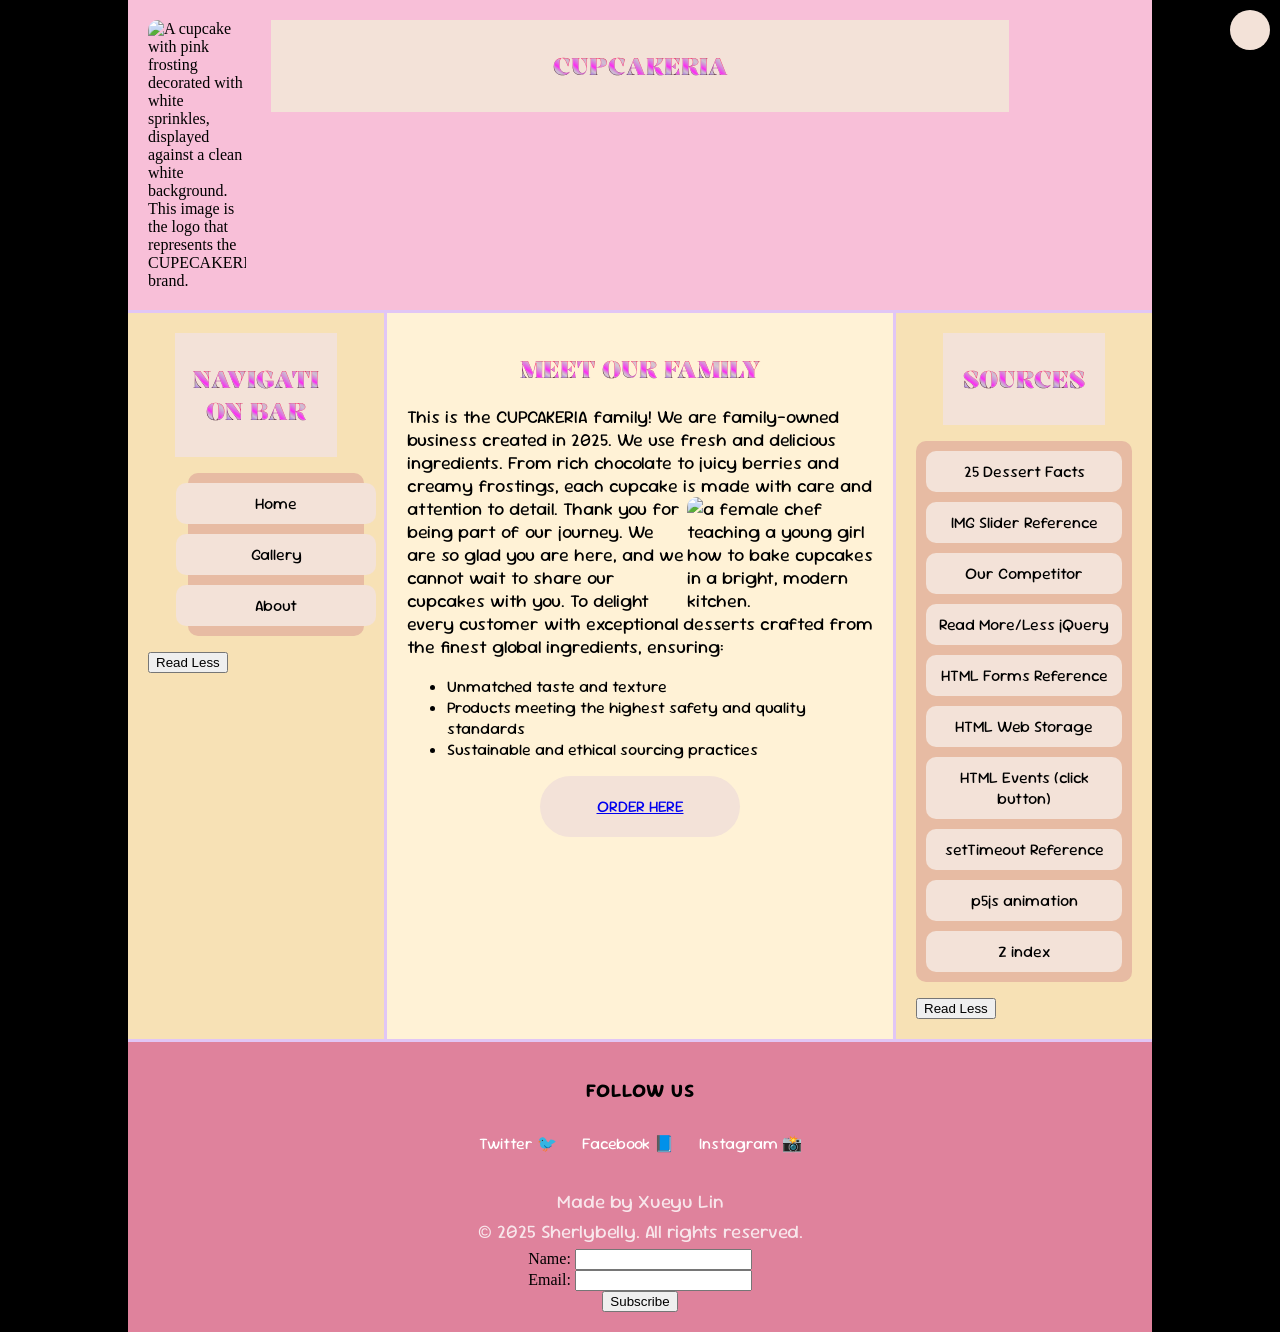
==== about.html @ 11bf0121 "Add files via upload" ====
<!DOCTYPE html>
<html>

<head>
    <meta charset="utf-8">
    <meta name="viewport" content="width=device-width, initial-scale=1">
    <title>Midterm</title>
    <link rel="stylesheet" href="styles.css">
    <link rel="preconnect" href="https://fonts.googleapis.com">
    <link rel="preconnect" href="https://fonts.gstatic.com" crossorigin>
    <link
        href="https://fonts.googleapis.com/css2?family=Kalnia+Glaze:wght@100..700&family=Sour+Gummy:ital,wght@0,100..900;1,100..900&display=swap"
        rel="stylesheet">
        <script src="https://ajax.googleapis.com/ajax/libs/jquery/3.7.1/jquery.min.js"></script>
</head>

<body>
    <a href="#main" class="skip-link"></a>

    <div class="wrapper">

        <header>
            <img src="IMAGES/02.jpg" alt="A cupcake with pink frosting decorated with white sprinkles, displayed against a clean white background. This image is the logo that represents the CUPECAKERIA brand.">
            <div class="titlecontainer">
                <h2>CUPCAKERIA</h2>
            </div>
        </header>

        <main id="main" tabindex="-1">
            <h2>MEET OUR FAMILY</h2>
            <P>
                This is the CUPCAKERIA family! We are family-owned business created in 2025. We use fresh and delicious
                ingredients. From rich chocolate to juicy berries and creamy frostings, each cupcake is made with care
                and attention to detail.

                <img src="IMAGES/10.jpg" alt="a female chef teaching a young girl how to bake cupcakes in a bright, modern kitchen.">
                Thank you for being part of our journey. We are so glad you are here, and we cannot wait to share our
                cupcakes with you.

                To delight every customer with exceptional desserts crafted from the finest global ingredients,
                ensuring:
            <ul>

                <li>
                    Unmatched taste and texture
                </li>

                <li>
                    Products meeting the highest safety and quality standards
                </li>
                <li>
                    Sustainable and ethical sourcing practices
                </li>

            </ul>




            <div class="buttonRelative">

                <a href="gallery.html">ORDER HERE </a>
            </div>


            </P>







        </main>

        <div class="buttonAbsolute">
            
        </div>


        <nav id="nav">
            <div class="titlecontainer">
                <h2>NAVIGATION BAR</h2>
            </div>
            <ul id="navList">
                <div class="container">
                    <div><a href="index.html">
                            <li>Home</li>
                        </a></div>
                    <div><a href="gallery.html">
                            <li>Gallery</li>
                        </a></div>
                    <div><a href="about.html">
                            <li>About</li>
                        </a></div>

                </div>


            </ul>
            <button id="navBtn" aria-expanded="false" aria-controls="navList">Read Less</button>
            <script type="text/javascript">
                $(document).ready(function () {





                    $("#navBtn").click(function () {
                        $("#nav li").toggle("slow", function () {
                            var expanded = $("#navBtn").attr("aria-expanded") === "true";
                            $("#navBtn").attr("aria-expanded", !expanded);
                            if ($("#nav li").is(":visible")) {
                                $("#navBtn").text("Read less");
                            } else {
                                $("#navBtn").text("Read more");
                            }
                        });
                    });
                });

            </script>
        </nav>

        <aside id="sources">

            <div class="titlecontainer">
                <h2>Sources</h2>
            </div>


            <ul id="sourcesList" class="container">
                <li><a href="https://ohmyfacts.com/food-beverage/25-facts-about-desserts/" target="_blank" rel="noopener noreferrer">25 Dessert
                        Facts</a></li>
                <li><a href="https://stackoverflow.com/questions/46264684/image-slider-keyframing-in-css"
                        target="_blank" rel="noopener noreferrer">IMG Slider Reference</a></li>
                <li><a href="https://www.sublimedesserts.com/about-us/" target="_blank" rel="noopener noreferrer">Our Competitor</a></li>
                <li><a href="https://drive.google.com/file/d/16o_cDTAcRc2VqIeyYCynu_ESHWCCpGCR/view?pli=1"
                        target="_blank" rel="noopener noreferrer">Read More/Less jQuery</a></li>
                <li><a href="https://www.w3schools.com/html/html_forms.asp" target="_blank" rel="noopener noreferrer">HTML Forms Reference</a>
                </li>
                <li><a href="https://www.w3schools.com/html/html5_webstorage.asp" target="_blank" rel="noopener noreferrer">HTML Web Storage</a>
                </li>
                <li><a href="https://www.w3schools.com/js/js_events.asp" target="_blank" rel="noopener noreferrer">HTML Events (click button)</a>
                </li>
                <li><a href="https://www.w3schoolsapp.com/jsref/met_win_settimeout.html" target="_blank" rel="noopener noreferrer">setTimeout
                        Reference</a></li>
                <li><a href="https://thecodingtrain.com/tracks/code-programming-with-p5-js/code/7-arrays/upload-editor"
                        target="_blank" rel="noopener noreferrer">p5js animation</a></li>
                <li><a href="https://p5js.org/reference/#/p5.Element/style" target="_blank" rel="noopener noreferrer">Z index</a></li>


            </ul>
            <button id="sourcesBtn" aria-expanded="false" aria-controls="sourcesList">Read Less</button>
            <script type="text/javascript">
                $(document).ready(function () {




                    $("#sourcesBtn").click(function () {
                        $("#sources li").toggle("slow", function () {
                            var expanded = $("#sourcesBtn").attr("aria-expanded") === "true";
                            $("#sourcesBtn").attr("aria-expanded", !expanded);
                            if ($("#sources li").is(":visible")) {
                                $("#sourcesBtn").text("Read less");
                            } else {
                                $("#sourcesBtn").text("Read more");
                            }
                        });
                    });
                });

            </script>
        </aside>


        <footer>

            <h2>Follow Us</h2>
            <ul class="followus">
                <li><a href="https://x.com/" target="_blank" rel="noopener noreferrer">Twitter 🐦</a></li>
                <li><a href="https://www.facebook.com/" target="_blank" rel="noopener noreferrer">Facebook 📘</a></li>
                <li><a href="https://www.instagram.com/" target="_blank" rel="noopener noreferrer">Instagram 📸</a></li>
            </ul>

            <p class="credit">Made by Xueyu Lin</p>
            <p class="copyright">&#169; 2025 Sherlybelly. All rights reserved.</p>
            <!DOCTYPE html>
            <html>

            <head>
                <title>Subscribe Button Example</title>
                <link rel="stylesheet" href="styles.css">
            </head>

            <body>

                <label for="fullname" class="sr-only">Name</label>
                Name: <input type="text" id="fullname"><br>
                <label for="email" class="sr-only">Email</label>
                Email: <input type="email" id="email"><br>
                <button id="btnRun">Subscribe</button>

                <span id="msg"></span>

    

                <script src="p5js/p5.js"></script>
        <script src="p5js/cursorSketch.js"></script>
        <script src="script.js"></script>
            </body>

            </html>

        </footer>


</body>

</html>
---- styles.css ----
/* border-box fix */
html {
  box-sizing: border-box;
}

*,
*:before,
*:after {
  box-sizing: inherit;
}

body {
  background-color: #E6CBFD;
  background-image: url("IMAGES/01.jpg");
  background-attachment: fixed;


 
  padding: 0;
  margin: 0;
  background-color: black;
}


h1,
h2,
h3,
h4,
h5 {
  text-transform: uppercase;


  font-family: "Kalnia Glaze", serif;
  font-optical-sizing: auto;
  font-weight: weight;
  font-style: normal;
  font-variation-settings:
    "wdth" 100;

}

p,
ul,
div.buttonRelative,
div.buttonAbsolute,
footer h2 {

  font-family: "Sour Gummy", sans-serif;
  font-optical-sizing: auto;
  font-weight: weight;
  font-style: normal;
  font-variation-settings:
    "wdth" 100;

}
 
p:hover, ul:hover,h2:hover{
transform: scale(1.05);}

.wrapper {

  background: rgb(255, 255, 255);
  width: 80%;
  margin: 0 auto;

  display: grid;
  
  grid-template-columns: repeat(12, minmax(0, 1fr));
}

.wrapper>* {
  padding: 20px;
}

header {
  background: #F8BFD8;

  grid-column: 1 / 13;
  border-bottom: 3px solid #E1C6F5;

}


main {
  background: #FFF2D6;
  grid-column: 4 / 10;
  border-left: 3px solid #E1C6F5;
  border-right: 3px solid#E1C6F5;


}

nav {
  background: #F7E1B5;
  grid-column: 1 / 4;
  background-image: url("IMAGES/04.jpg");
}


aside {
  background: #F7E1B5;
  
  grid-column: 10/ 13;
  background-image: url("IMAGES/04.jpg");
}

main,
nav,
aside {
  grid-row: 2 / 4;

}


footer {
  background: #F8BFD8;
 
  grid-column: 1 / 13;
}

div.buttonAbsolute {
  background-color: #F3E2D8;
  opacity: 1.0;
  text-align: center;
  color: rgb(0, 0, 0);

  border-radius: 125px;

  position: absolute;
  top: 10px;
  right: 10px;

}

div.buttonAbsolute:hover {
  opacity: 0.7;
  transform: scale(1.05);

}



div.buttonRelative {
  background-color: #F3E2D8;
  color: rgb(0, 0, 0);
  text-align: center;
  padding: 20px;
  margin: 10px auto;
  width: 200px;
  position: relative;


  border-radius: 125px;


}


div.buttonRelative:hover {
  transform: scale(1.05);
  opacity: 0.7;

}

.container {
    display: flex;
    flex-wrap: wrap;
    justify-content: center;
    background-color: #E7BBA3;
    gap: 10px;
    border-radius: 10px;
    padding: 10px;
    list-style: none;
}

.container li {
    background-color: #F3E2D8;
    width: 200px;
    padding: 10px;
    text-align: center;
    font-size: 16px;  
    border-radius: 10px;
    word-wrap: break-word;
    transition: transform 0.2s, opacity 0.2s;
}

.container li:hover {
    transform: scale(1.05);
    opacity: 0.7;
}

.container a {
    text-decoration: none;
    color: #000;
    font-size: 16px;
    display: block;
}
.container a:hover {
    text-decoration: underline;

}

footer {
  background-color: #DF829C;
  text-align: center;
  padding: 40px 20px;
  border-top: 3px solid #E1C6F5;
}


footer h2 {
  font-size: 19px;
  margin-bottom: 20px;
  letter-spacing: 1px;
  
}

.followus {
  list-style: none;
  padding: 10px;
  margin-bottom: 25px;
  display: flex;
  justify-content: center;
  gap: 25px;
}

.followus a {
  text-decoration: none;
  color: white;
  
  text-decoration: none;

}

.followus a:hover {
  text-decoration: underline;
  transition: transform 0.2s, opacity 0.2s;
  transform: scale(1.05);
  opacity: 0.7;
}

.credit,
.copyright {
  font-size: 19px;
  color: white;
  opacity: 0.8;
  margin: 5px 0px;
}

header img {
  border-radius: 10px;
  margin: auto auto;
  width: 10%;
  float: left;
}

h2 {
  text-align: center;
}

main p {
  font-size: large;
}

main img {
  float:right;
  border-radius: 10px;
  max-width: 40%;

}

main img:hover,
header img:hover {
  transform: scale(1.05);
}



.titlecontainer {

  background-color: #F3E2D8;
  color: rgb(0, 0, 0);
  text-align: center;
  padding: 10px;
  margin: 0px auto;
  width: 75%;
  word-wrap: break-word;

}


.box {
  margin: auto;
  overflow: hidden;
  border: 1px solid black;
  border-radius: 8px;
  width: 80%;
  height: 400px;
  

}

.slider {
  display: flex;
  width: 400%;
  height: 100%;
  animation: slide 18s infinite;
  position: relative;
}

.slider img {
  width: 100%;

}

.box:hover .slider {
  animation-play-state: paused;
}

.dog:hover {
  
  opacity: 0.8;
}

@keyframes slide {

  0%,
  10% {
    left: 0%;
  }

  20%,
  30% {
    left: -100%;
  }

  40%,
  50% {
    left: -200%;
  }

  60%,
  80% {
    left: -300%;
  }

  100% {
    left: 0%;
  }

}


.dog {
  position: fixed;

  width: 150px;
  height: auto;
  animation: wander 15s linear infinite;
}

.dog img {
  width: 150px;
  height: auto;
}

@keyframes wander {
  0% {
   
    transform: rotate(-10deg);
    left: 30%;
    top: 20%;
  }

  25% {
    transform: rotate(25deg);
    left: 60%;
    top:10%;
  }

  50% {
   transform: rotate(-25deg);
    left: 30%;
    top: 50%;
  }

  75% {
   transform: rotate(25deg);
    left: 60%;
    top: 70%;
  }

  100% {
    transform: rotate(-10deg);
    left: 30%;
    top: 20%;
  }
}

#show {
font-family: "Sour Gummy", sans-serif;
  font-optical-sizing: auto;
  font-weight: weight;
  font-style: normal;
  font-variation-settings:
    "wdth" 100;

}

html, body, a:hover {
  cursor: none;
   
}


.skip-link {
  position: absolute;
  left: -999px;
  top: auto;
  width: 1px;
  height: 1px;
  overflow: hidden;
}
.skip-link:focus {
  left: 10px;
  top: 10px;
  width: auto;
  height: auto;
  padding: 8px 12px;
  z-index: 9999;
  border-radius: 4px;
}

.sr-only {
  position: absolute !important;
  width: 1px !important;
  height: 1px !important;
  padding: 0 !important;
  margin: -1px !important;
  overflow: hidden !important;
  clip: rect(0, 0, 0, 0) !important;
  white-space: nowrap !important;
  border: 0 !important;
}


a:focus, button:focus, input:focus, textarea:focus, select:focus {
  outline: 3px solid #d72972;
  outline-offset: 2px;
}
---- styles.css ----
/* border-box fix */
html {
  box-sizing: border-box;
}

*,
*:before,
*:after {
  box-sizing: inherit;
}

body {
  background-color: #E6CBFD;
  background-image: url("IMAGES/01.jpg");
  background-attachment: fixed;


 
  padding: 0;
  margin: 0;
  background-color: black;
}


h1,
h2,
h3,
h4,
h5 {
  text-transform: uppercase;


  font-family: "Kalnia Glaze", serif;
  font-optical-sizing: auto;
  font-weight: weight;
  font-style: normal;
  font-variation-settings:
    "wdth" 100;

}

p,
ul,
div.buttonRelative,
div.buttonAbsolute,
footer h2 {

  font-family: "Sour Gummy", sans-serif;
  font-optical-sizing: auto;
  font-weight: weight;
  font-style: normal;
  font-variation-settings:
    "wdth" 100;

}
 
p:hover, ul:hover,h2:hover{
transform: scale(1.05);}

.wrapper {

  background: rgb(255, 255, 255);
  width: 80%;
  margin: 0 auto;

  display: grid;
  
  grid-template-columns: repeat(12, minmax(0, 1fr));
}

.wrapper>* {
  padding: 20px;
}

header {
  background: #F8BFD8;

  grid-column: 1 / 13;
  border-bottom: 3px solid #E1C6F5;

}


main {
  background: #FFF2D6;
  grid-column: 4 / 10;
  border-left: 3px solid #E1C6F5;
  border-right: 3px solid#E1C6F5;


}

nav {
  background: #F7E1B5;
  grid-column: 1 / 4;
  background-image: url("IMAGES/04.jpg");
}


aside {
  background: #F7E1B5;
  
  grid-column: 10/ 13;
  background-image: url("IMAGES/04.jpg");
}

main,
nav,
aside {
  grid-row: 2 / 4;

}


footer {
  background: #F8BFD8;
 
  grid-column: 1 / 13;
}

div.buttonAbsolute {
  background-color: #F3E2D8;
  opacity: 1.0;
  text-align: center;
  color: rgb(0, 0, 0);

  border-radius: 125px;

  position: absolute;
  top: 10px;
  right: 10px;

}

div.buttonAbsolute:hover {
  opacity: 0.7;
  transform: scale(1.05);

}



div.buttonRelative {
  background-color: #F3E2D8;
  color: rgb(0, 0, 0);
  text-align: center;
  padding: 20px;
  margin: 10px auto;
  width: 200px;
  position: relative;


  border-radius: 125px;


}


div.buttonRelative:hover {
  transform: scale(1.05);
  opacity: 0.7;

}

.container {
    display: flex;
    flex-wrap: wrap;
    justify-content: center;
    background-color: #E7BBA3;
    gap: 10px;
    border-radius: 10px;
    padding: 10px;
    list-style: none;
}

.container li {
    background-color: #F3E2D8;
    width: 200px;
    padding: 10px;
    text-align: center;
    font-size: 16px;  
    border-radius: 10px;
    word-wrap: break-word;
    transition: transform 0.2s, opacity 0.2s;
}

.container li:hover {
    transform: scale(1.05);
    opacity: 0.7;
}

.container a {
    text-decoration: none;
    color: #000;
    font-size: 16px;
    display: block;
}
.container a:hover {
    text-decoration: underline;

}

footer {
  background-color: #DF829C;
  text-align: center;
  padding: 40px 20px;
  border-top: 3px solid #E1C6F5;
}


footer h2 {
  font-size: 19px;
  margin-bottom: 20px;
  letter-spacing: 1px;
  
}

.followus {
  list-style: none;
  padding: 10px;
  margin-bottom: 25px;
  display: flex;
  justify-content: center;
  gap: 25px;
}

.followus a {
  text-decoration: none;
  color: white;
  
  text-decoration: none;

}

.followus a:hover {
  text-decoration: underline;
  transition: transform 0.2s, opacity 0.2s;
  transform: scale(1.05);
  opacity: 0.7;
}

.credit,
.copyright {
  font-size: 19px;
  color: white;
  opacity: 0.8;
  margin: 5px 0px;
}

header img {
  border-radius: 10px;
  margin: auto auto;
  width: 10%;
  float: left;
}

h2 {
  text-align: center;
}

main p {
  font-size: large;
}

main img {
  float:right;
  border-radius: 10px;
  max-width: 40%;

}

main img:hover,
header img:hover {
  transform: scale(1.05);
}



.titlecontainer {

  background-color: #F3E2D8;
  color: rgb(0, 0, 0);
  text-align: center;
  padding: 10px;
  margin: 0px auto;
  width: 75%;
  word-wrap: break-word;

}


.box {
  margin: auto;
  overflow: hidden;
  border: 1px solid black;
  border-radius: 8px;
  width: 80%;
  height: 400px;
  

}

.slider {
  display: flex;
  width: 400%;
  height: 100%;
  animation: slide 18s infinite;
  position: relative;
}

.slider img {
  width: 100%;

}

.box:hover .slider {
  animation-play-state: paused;
}

.dog:hover {
  
  opacity: 0.8;
}

@keyframes slide {

  0%,
  10% {
    left: 0%;
  }

  20%,
  30% {
    left: -100%;
  }

  40%,
  50% {
    left: -200%;
  }

  60%,
  80% {
    left: -300%;
  }

  100% {
    left: 0%;
  }

}


.dog {
  position: fixed;

  width: 150px;
  height: auto;
  animation: wander 15s linear infinite;
}

.dog img {
  width: 150px;
  height: auto;
}

@keyframes wander {
  0% {
   
    transform: rotate(-10deg);
    left: 30%;
    top: 20%;
  }

  25% {
    transform: rotate(25deg);
    left: 60%;
    top:10%;
  }

  50% {
   transform: rotate(-25deg);
    left: 30%;
    top: 50%;
  }

  75% {
   transform: rotate(25deg);
    left: 60%;
    top: 70%;
  }

  100% {
    transform: rotate(-10deg);
    left: 30%;
    top: 20%;
  }
}

#show {
font-family: "Sour Gummy", sans-serif;
  font-optical-sizing: auto;
  font-weight: weight;
  font-style: normal;
  font-variation-settings:
    "wdth" 100;

}

html, body, a:hover {
  cursor: none;
   
}


.skip-link {
  position: absolute;
  left: -999px;
  top: auto;
  width: 1px;
  height: 1px;
  overflow: hidden;
}
.skip-link:focus {
  left: 10px;
  top: 10px;
  width: auto;
  height: auto;
  padding: 8px 12px;
  z-index: 9999;
  border-radius: 4px;
}

.sr-only {
  position: absolute !important;
  width: 1px !important;
  height: 1px !important;
  padding: 0 !important;
  margin: -1px !important;
  overflow: hidden !important;
  clip: rect(0, 0, 0, 0) !important;
  white-space: nowrap !important;
  border: 0 !important;
}


a:focus, button:focus, input:focus, textarea:focus, select:focus {
  outline: 3px solid #d72972;
  outline-offset: 2px;
}
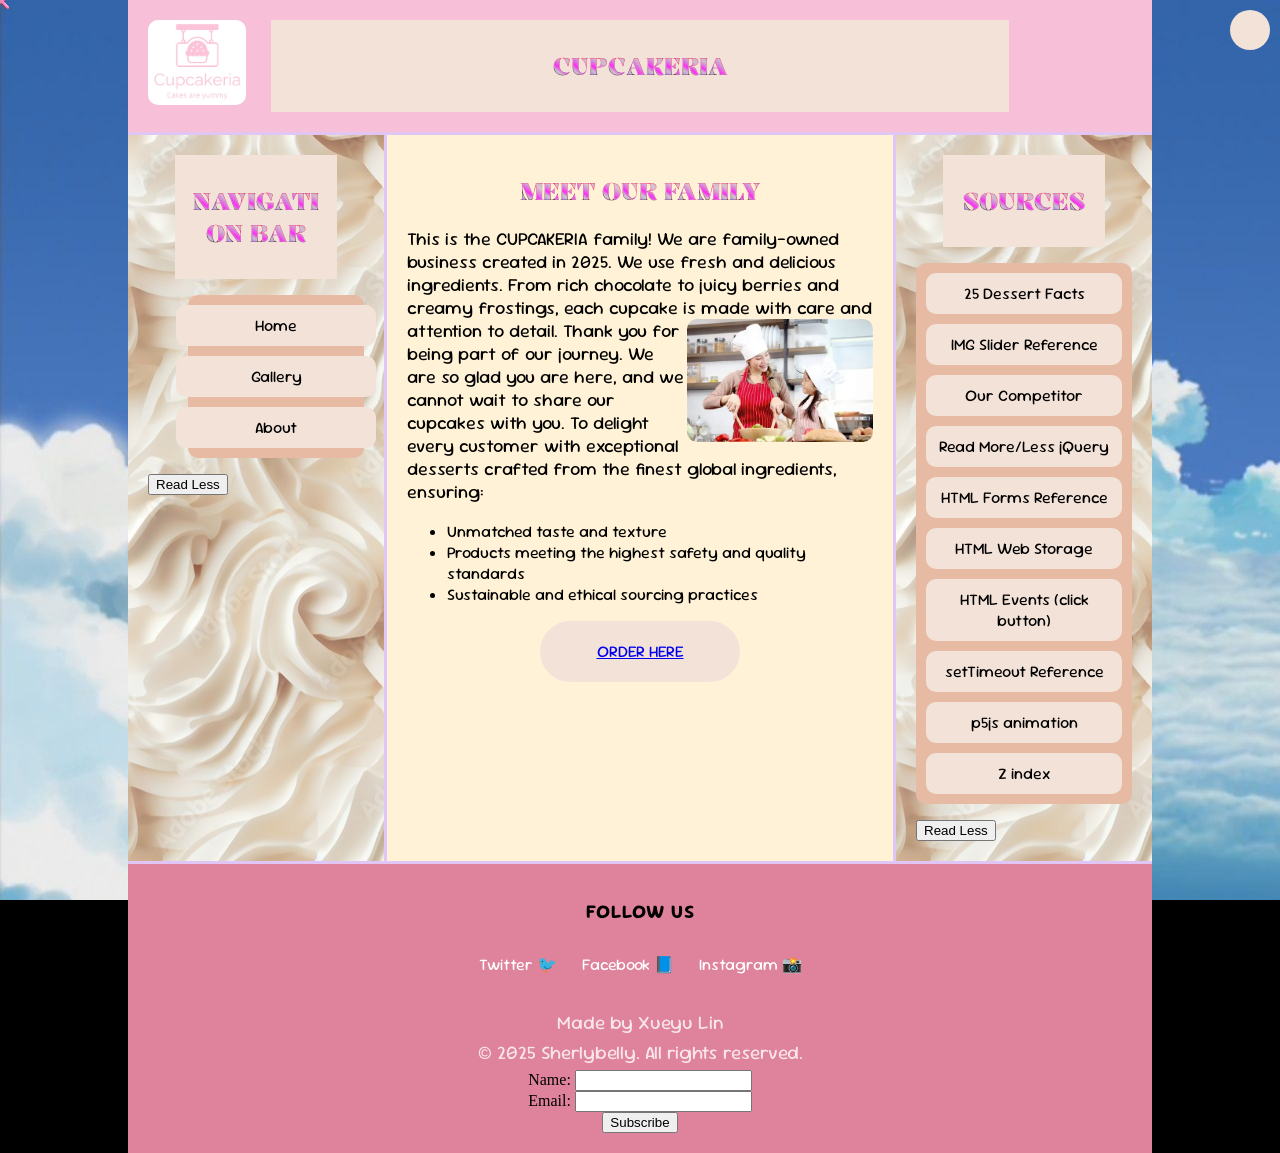
==== commit b1844539: "Add files via upload" ====
--- a/about.html
+++ b/about.html
@@ -20,7 +20,7 @@
     <div class="wrapper">
 
         <header>
-            <img src="IMAGES/02.jpg" alt="A cupcake with pink frosting decorated with white sprinkles, displayed against a clean white background. This image is the logo that represents the CUPECAKERIA brand.">
+            <img src="images/02.jpg" alt="A cupcake with pink frosting decorated with white sprinkles, displayed against a clean white background. This image is the logo that represents the CUPECAKERIA brand.">
             <div class="titlecontainer">
                 <h2>CUPCAKERIA</h2>
             </div>
@@ -33,7 +33,7 @@
                 ingredients. From rich chocolate to juicy berries and creamy frostings, each cupcake is made with care
                 and attention to detail.
 
-                <img src="IMAGES/10.jpg" alt="a female chef teaching a young girl how to bake cupcakes in a bright, modern kitchen.">
+                <img src="images/10.jpg" alt="a female chef teaching a young girl how to bake cupcakes in a bright, modern kitchen.">
                 Thank you for being part of our journey. We are so glad you are here, and we cannot wait to share our
                 cupcakes with you.
 
--- a/styles.css
+++ b/styles.css
@@ -11,7 +11,7 @@
 
 body {
   background-color: #E6CBFD;
-  background-image: url("IMAGES/01.jpg");
+  background-image: url("images/01.jpg");
   background-attachment: fixed;
 
 
@@ -93,7 +93,7 @@
 nav {
   background: #F7E1B5;
   grid-column: 1 / 4;
-  background-image: url("IMAGES/04.jpg");
+  background-image: url("images/04.jpg");
 }
 
 
@@ -101,7 +101,7 @@
   background: #F7E1B5;
   
   grid-column: 10/ 13;
-  background-image: url("IMAGES/04.jpg");
+  background-image: url("images/04.jpg");
 }
 
 main,
--- a/styles.css
+++ b/styles.css
@@ -11,7 +11,7 @@
 
 body {
   background-color: #E6CBFD;
-  background-image: url("IMAGES/01.jpg");
+  background-image: url("images/01.jpg");
   background-attachment: fixed;
 
 
@@ -93,7 +93,7 @@
 nav {
   background: #F7E1B5;
   grid-column: 1 / 4;
-  background-image: url("IMAGES/04.jpg");
+  background-image: url("images/04.jpg");
 }
 
 
@@ -101,7 +101,7 @@
   background: #F7E1B5;
   
   grid-column: 10/ 13;
-  background-image: url("IMAGES/04.jpg");
+  background-image: url("images/04.jpg");
 }
 
 main,
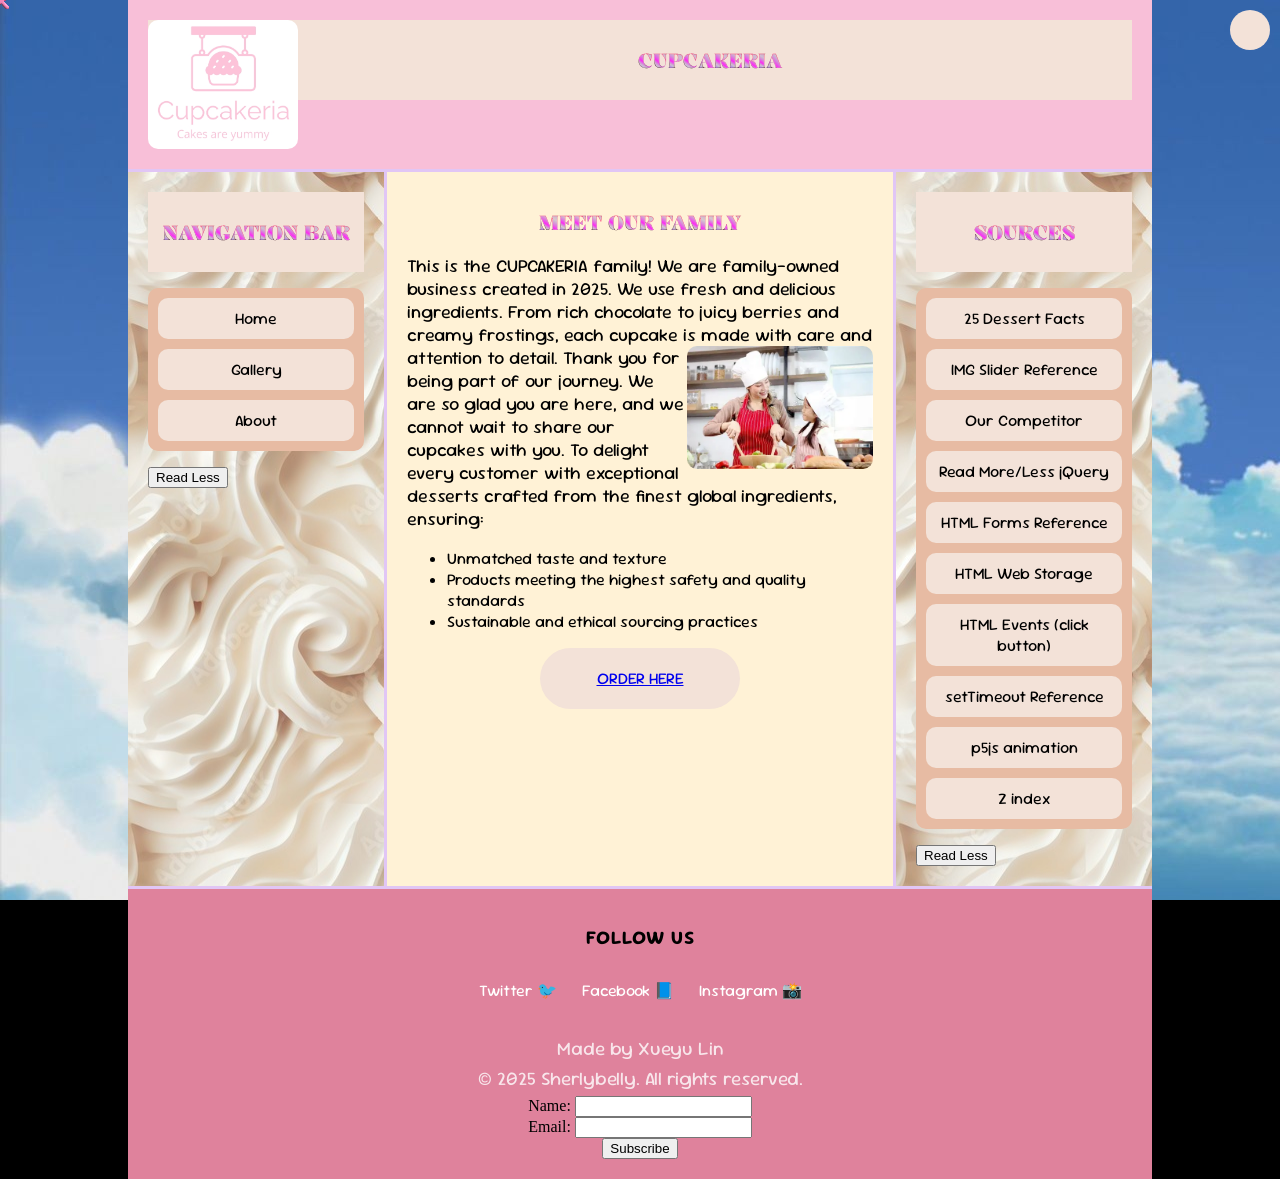
==== commit da71d71e: "Add files via upload" ====
--- a/about.html
+++ b/about.html
@@ -3,8 +3,8 @@
 
 <head>
     <meta charset="utf-8">
-    <meta name="viewport" content="width=device-width, initial-scale=1">
-    <title>Midterm</title>
+    <meta name="viewport" content="width=device-width, initial-scale=0.5">
+    <title>Cupcakeria About</title>
     <link rel="stylesheet" href="styles.css">
     <link rel="preconnect" href="https://fonts.googleapis.com">
     <link rel="preconnect" href="https://fonts.gstatic.com" crossorigin>
@@ -78,26 +78,15 @@
         </div>
 
 
-        <nav id="nav">
-            <div class="titlecontainer">
-                <h2>NAVIGATION BAR</h2>
-            </div>
-            <ul id="navList">
-                <div class="container">
-                    <div><a href="index.html">
-                            <li>Home</li>
-                        </a></div>
-                    <div><a href="gallery.html">
-                            <li>Gallery</li>
-                        </a></div>
-                    <div><a href="about.html">
-                            <li>About</li>
-                        </a></div>
-
-                </div>
-
-
-            </ul>
+        <nav id="nav" aria-label="Primary navigation">
+			<div class="titlecontainer">
+				<h2>NAVIGATION BAR</h2>
+			</div>
+			<ul id="navList" class="container">
+				<li><a href="index.html">Home</a></li>
+				<li><a href="gallery.html">Gallery</a></li>
+				<li><a href="about.html">About</a></li>
+			</ul>
             <button id="navBtn" aria-expanded="false" aria-controls="navList">Read Less</button>
             <script type="text/javascript">
                 $(document).ready(function () {
--- a/styles.css
+++ b/styles.css
@@ -1,4 +1,39 @@
-/* border-box fix */
+@media (max-width: 600px) {
+  .container {
+    flex-direction: column;
+    flex-wrap: nowrap;
+    gap: 5px;
+    padding: 5px;
+    width: 100%;
+    min-width: 0;
+  }
+  .container li {
+    width: 100%;
+    font-size: 0.9rem;
+    padding: 8px;
+    min-width: 0;
+    word-wrap: break-word;
+    white-space: normal;
+  }
+  h2 {
+    font-size: 10px !important;
+    white-space: normal;
+    word-break: break-word;
+    width: 100%;
+    min-width: 0;
+  }
+}
+header img[src*="02.jpg"] {
+  width: 150px;
+  min-width: 150px;
+  max-width: none;
+}
+@media (max-width: 600px) {
+  h2 {
+    font-size: 1rem;
+  }
+}
+
 html {
   box-sizing: border-box;
 }
@@ -256,6 +291,12 @@
 
 h2 {
   text-align: center;
+  font-family: "Kalnia Glaze", serif;
+  font-size: 20px;
+  white-space: nowrap;
+  width: 100%;
+  min-width: 0;
+  box-sizing: border-box;
 }
 
 main p {
@@ -283,7 +324,8 @@
   text-align: center;
   padding: 10px;
   margin: 0px auto;
-  width: 75%;
+  width: 100%;
+  min-width: 0;
   word-wrap: break-word;
 
 }
--- a/styles.css
+++ b/styles.css
@@ -1,4 +1,39 @@
-/* border-box fix */
+@media (max-width: 600px) {
+  .container {
+    flex-direction: column;
+    flex-wrap: nowrap;
+    gap: 5px;
+    padding: 5px;
+    width: 100%;
+    min-width: 0;
+  }
+  .container li {
+    width: 100%;
+    font-size: 0.9rem;
+    padding: 8px;
+    min-width: 0;
+    word-wrap: break-word;
+    white-space: normal;
+  }
+  h2 {
+    font-size: 10px !important;
+    white-space: normal;
+    word-break: break-word;
+    width: 100%;
+    min-width: 0;
+  }
+}
+header img[src*="02.jpg"] {
+  width: 150px;
+  min-width: 150px;
+  max-width: none;
+}
+@media (max-width: 600px) {
+  h2 {
+    font-size: 1rem;
+  }
+}
+
 html {
   box-sizing: border-box;
 }
@@ -256,6 +291,12 @@
 
 h2 {
   text-align: center;
+  font-family: "Kalnia Glaze", serif;
+  font-size: 20px;
+  white-space: nowrap;
+  width: 100%;
+  min-width: 0;
+  box-sizing: border-box;
 }
 
 main p {
@@ -283,7 +324,8 @@
   text-align: center;
   padding: 10px;
   margin: 0px auto;
-  width: 75%;
+  width: 100%;
+  min-width: 0;
   word-wrap: break-word;
 
 }
